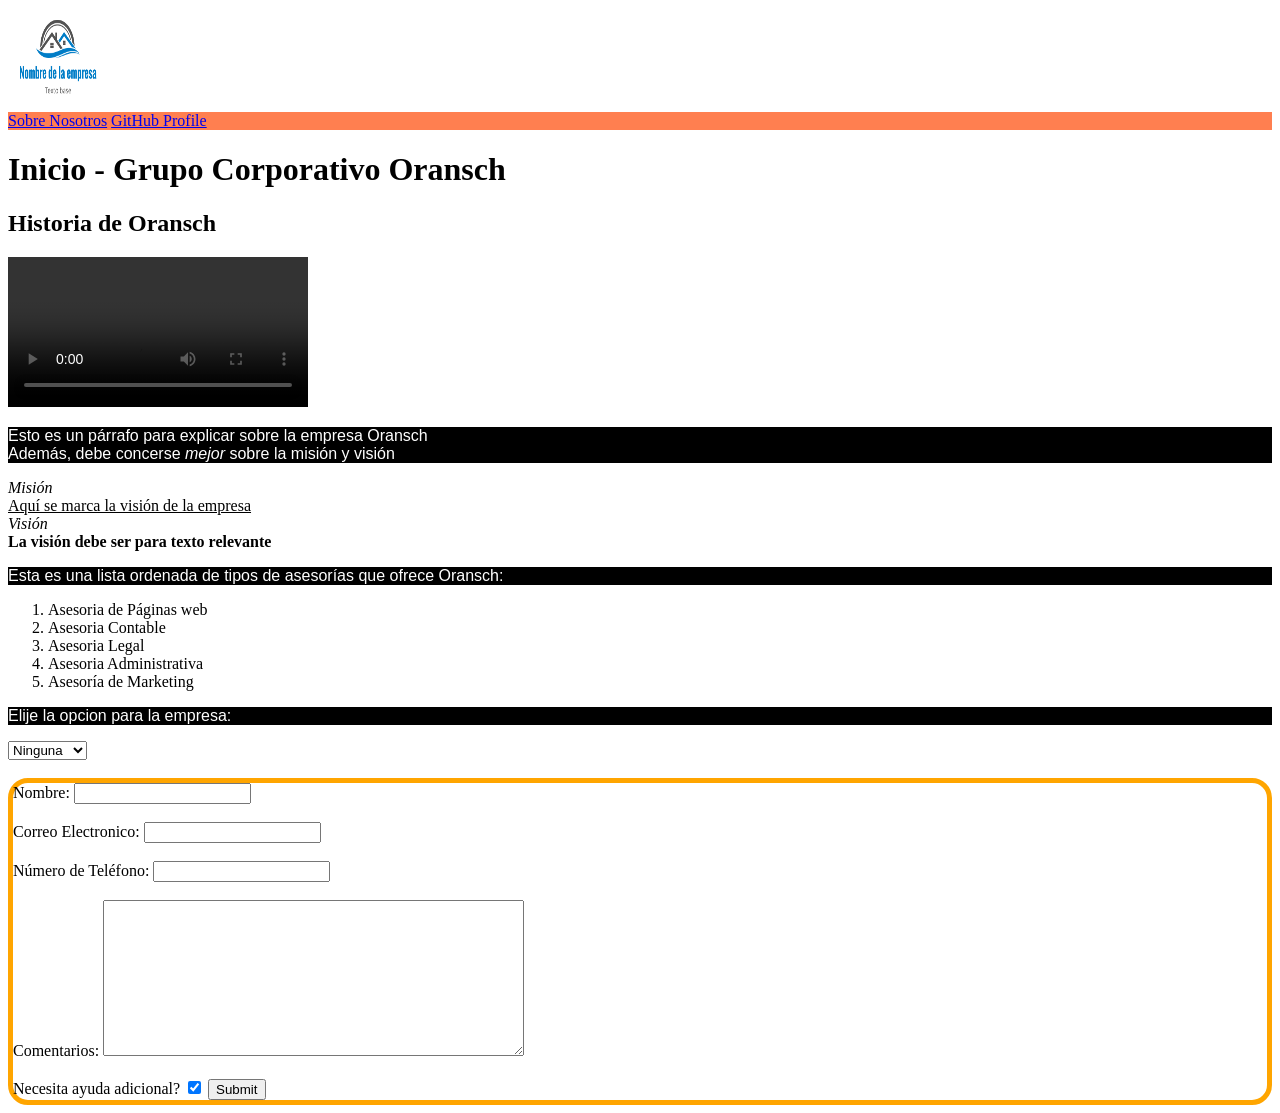
==== index.html @ 02e7f9f9 "Refactor index.html for improved structure Reorganized HTML structure and added main tag for semanti" ====
<!DOCTYPE html>
<html lang="es">
    <head>
        <meta charset="utf-8" /> <!--Makes content watchable on all platforms-->
        <meta name="viewport" content="width=device-width, initial-scale=1.0" />
        <meta name = "author" content="Andrey SC">
        <link rel="icon" href="favicon.ico" />
        <!--<link rel="preconnect" href="https://fonts.googleapis.com" /> tp import from another website and precarge it-->
        <link rel="stylesheet" href="style.css">
        <link rel="icon" href="favicon.ico">
        <!--<link rel="preconnect" href="link"/> to import from another website and precharge it--> 
        <title>Grupo Corporativo Oransch</title>
    </head>
    
    <body>

        <img src = "logo_general_empresa.png" alt="logo de la empresa Oransch" width = "100" height="100">



        <nav id="nav-bar">
            <a href="about.html">Sobre Nosotros</a>
            <a href="https://github.com/BwipoT" target="_blank">GitHub Profile</a>
        </nav>

        <h1 id="title-oransch">Inicio - Grupo Corporativo Oransch</h1>
        <h2>Historia de Oransch</h2>

        <video controls  id="video-prueba">
            <source src="generic_video.mp4" type="video/MP4">
            Video not Suported
        </video>



        <main>
                <p>Esto es un párrafo para explicar sobre la empresa Oransch<br>
            Además, debe concerse <em>mejor</em> sobre la misión y visión</p>
            
            <i>Misión</i><br>
                <u>Aquí se marca la visión de la empresa</u><br>
    
            <i>Visión</i><br>
                <strong>La visión debe ser para texto <b>relevante</b></strong>
    
            <p>Esta es una lista ordenada de tipos de asesorías que ofrece Oransch:</p>
    
            <ol>
                <li>Asesoria de Páginas web</li>
                <li>Asesoria Contable</li>
                <li>Asesoria Legal</li>
                <li>Asesoria Administrativa</li>
                <li>Asesoría de Marketing</li>
            </ol> <!--ul es análogo-->
        </main>

        <p>Elije la opcion para la empresa:</p>
        <select>
           <option value="ninguno" selected >Ninguna</option>
           <option value="asesorias">Aserorias</option>
        </select>
        <br>
        <br>
        <form class="form-element">
            <label>Nombre: </label>
            <input type="text" name="name" value="">

            <br><br>
            <label for="t1">Correo Electronico: </label>
            <input type="text" id="t1" name="email" value="">
            <br><br>
            <label for="t2">Número de Teléfono: </label>
            <input type="tel" id="t2" name="phone_number" value="">
            <br><br>
            <label for="comments">Comentarios: </label>
            <textarea type="text" id="comments" name="email" value="" rows="10" cols="50"></textarea>
            <br><br>
            <label for="the-heckbox">Necesita ayuda adicional? </label>
            <input type="checkbox" id="the-heckbox" checked />
            <input type="submit">
        </form>
        
        
    </body>
</html>
---- style.css ----
p {
    color: white;
    font-family: 'Franklin Gothic Medium', 'Arial Narrow', Arial, sans-serif;
    background-color: rgb(0, 0, 0);

}

.form-element{
    border: solid 5px orange;
    border-radius: 20px;
}

#nav-bar{
    background-color: coral;
    background-size: auto;
}

#video-prueba{
    max-width: 30%;
    max-height: 30%;
}
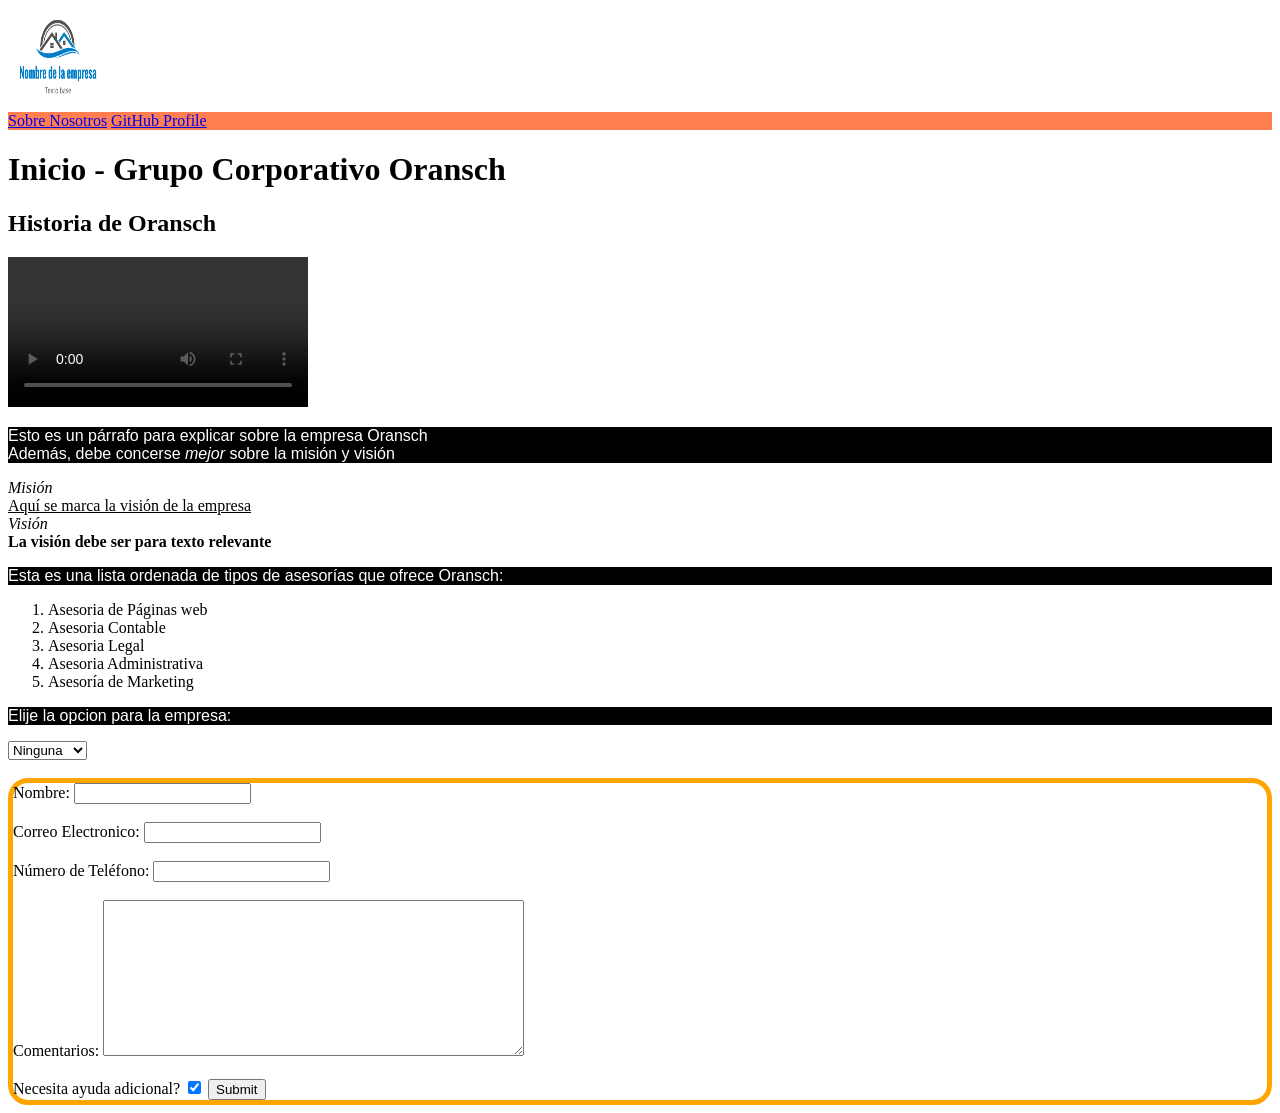
==== commit ed2405e0: "Update index.html with logo link and structure Added a link to the company logo and improved structu" ====
--- a/index.html
+++ b/index.html
@@ -13,9 +13,9 @@
     </head>
     
     <body>
-
-        <img src = "logo_general_empresa.png" alt="logo de la empresa Oransch" width = "100" height="100">
-
+        <a href="https://gco.principalwebsite.com/">
+            <img src = "logo_general_empresa.png" alt="logo de la empresa Oransch" width = "100" height="100">
+        </a>
 
 
         <nav id="nav-bar">
@@ -89,3 +89,4 @@
 
 
 
+
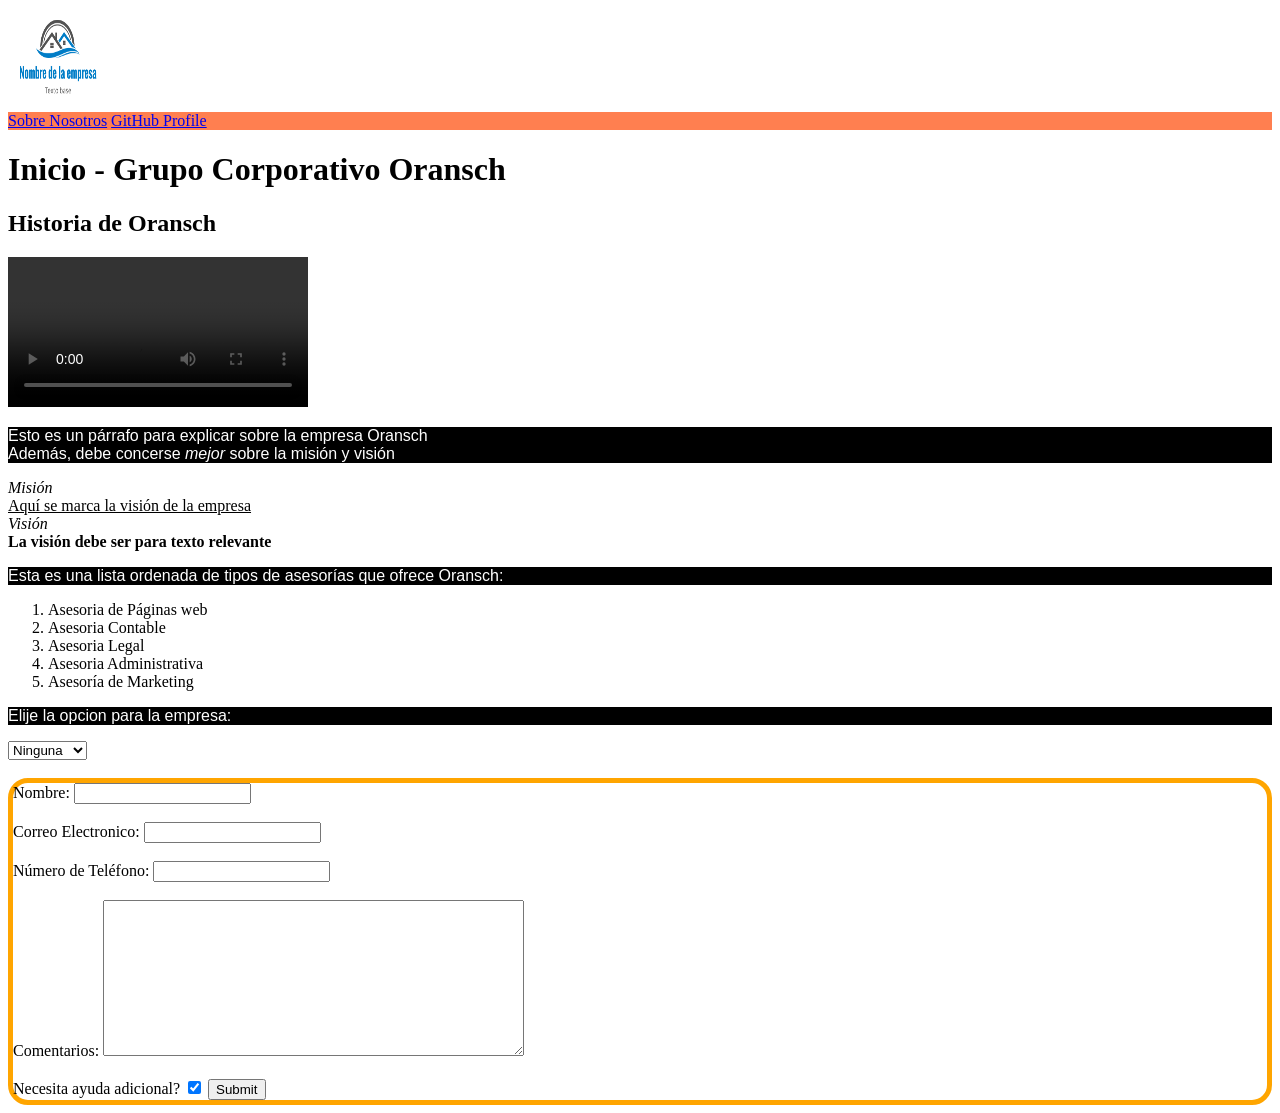
==== commit 6a4ae197: "Include script.js in index.html Added a script tag to include 'script.js' at the end of the body." ====
--- a/index.html
+++ b/index.html
@@ -80,7 +80,7 @@
             <input type="submit">
         </form>
         
-        
+        <script src="script.js"> </script>
     </body>
 </html>
 
@@ -90,3 +90,4 @@
 
 
 
+
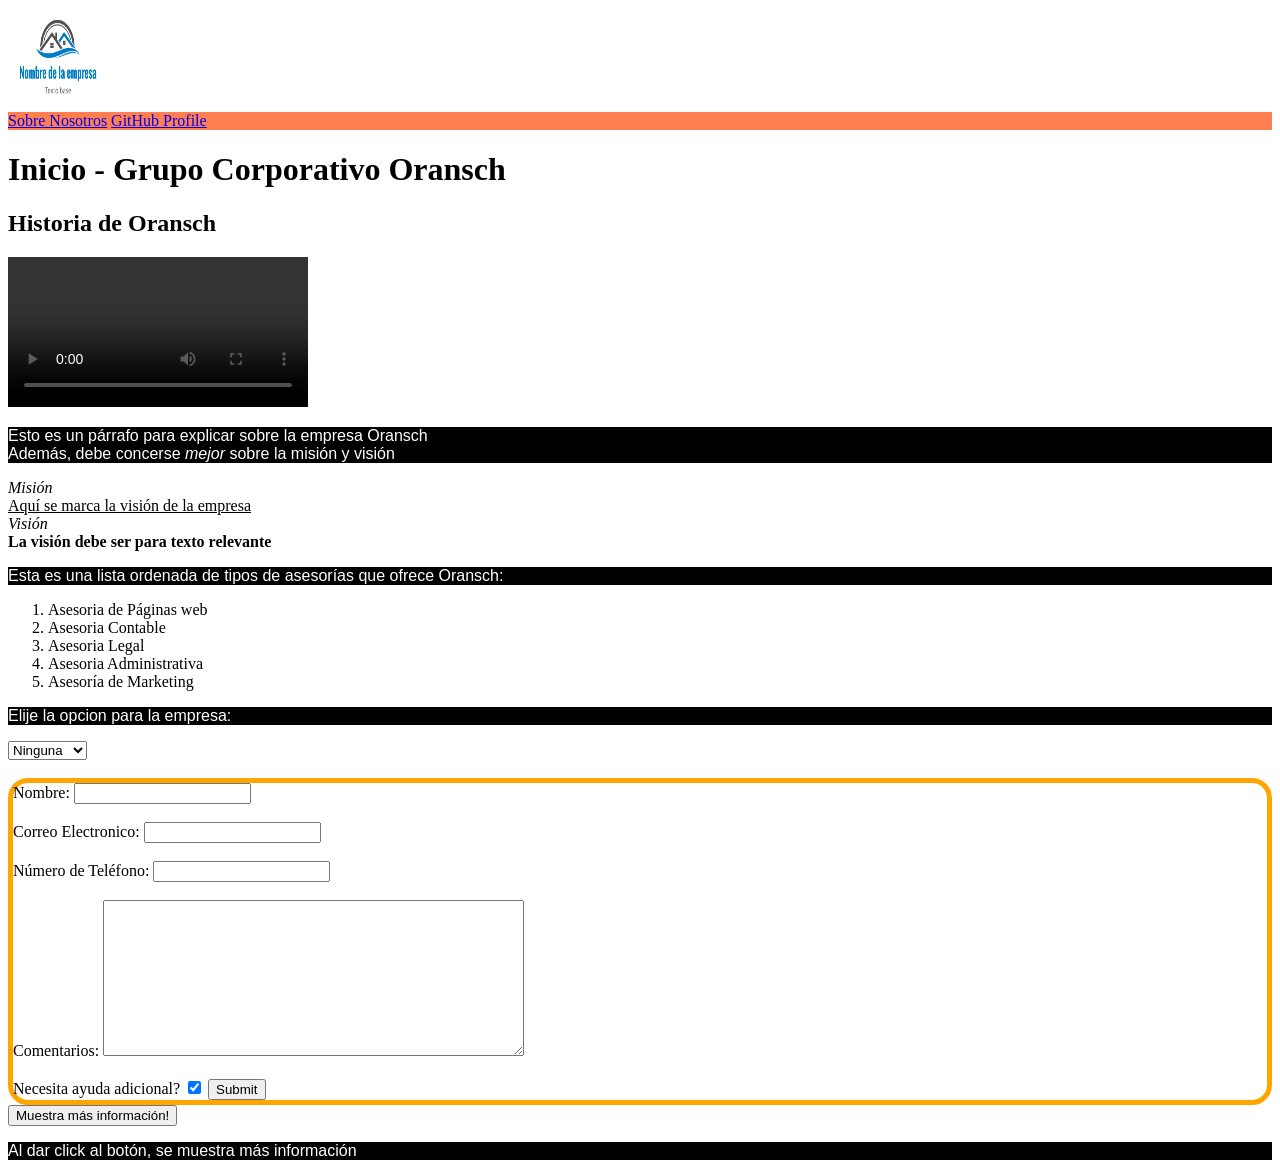
==== commit 78743041: "Add button for displaying additional information Added a button to display more information and upda" ====
--- a/index.html
+++ b/index.html
@@ -79,6 +79,10 @@
             <input type="checkbox" id="the-heckbox" checked />
             <input type="submit">
         </form>
+
+
+        <button onclick="mostrarInformacion()"> Muestra más información! </button>
+        <p id="informacion">Al dar click al botón, se muestra más información</p>
         
         <script src="script.js"> </script>
     </body>
@@ -91,3 +95,4 @@
 
 
 
+
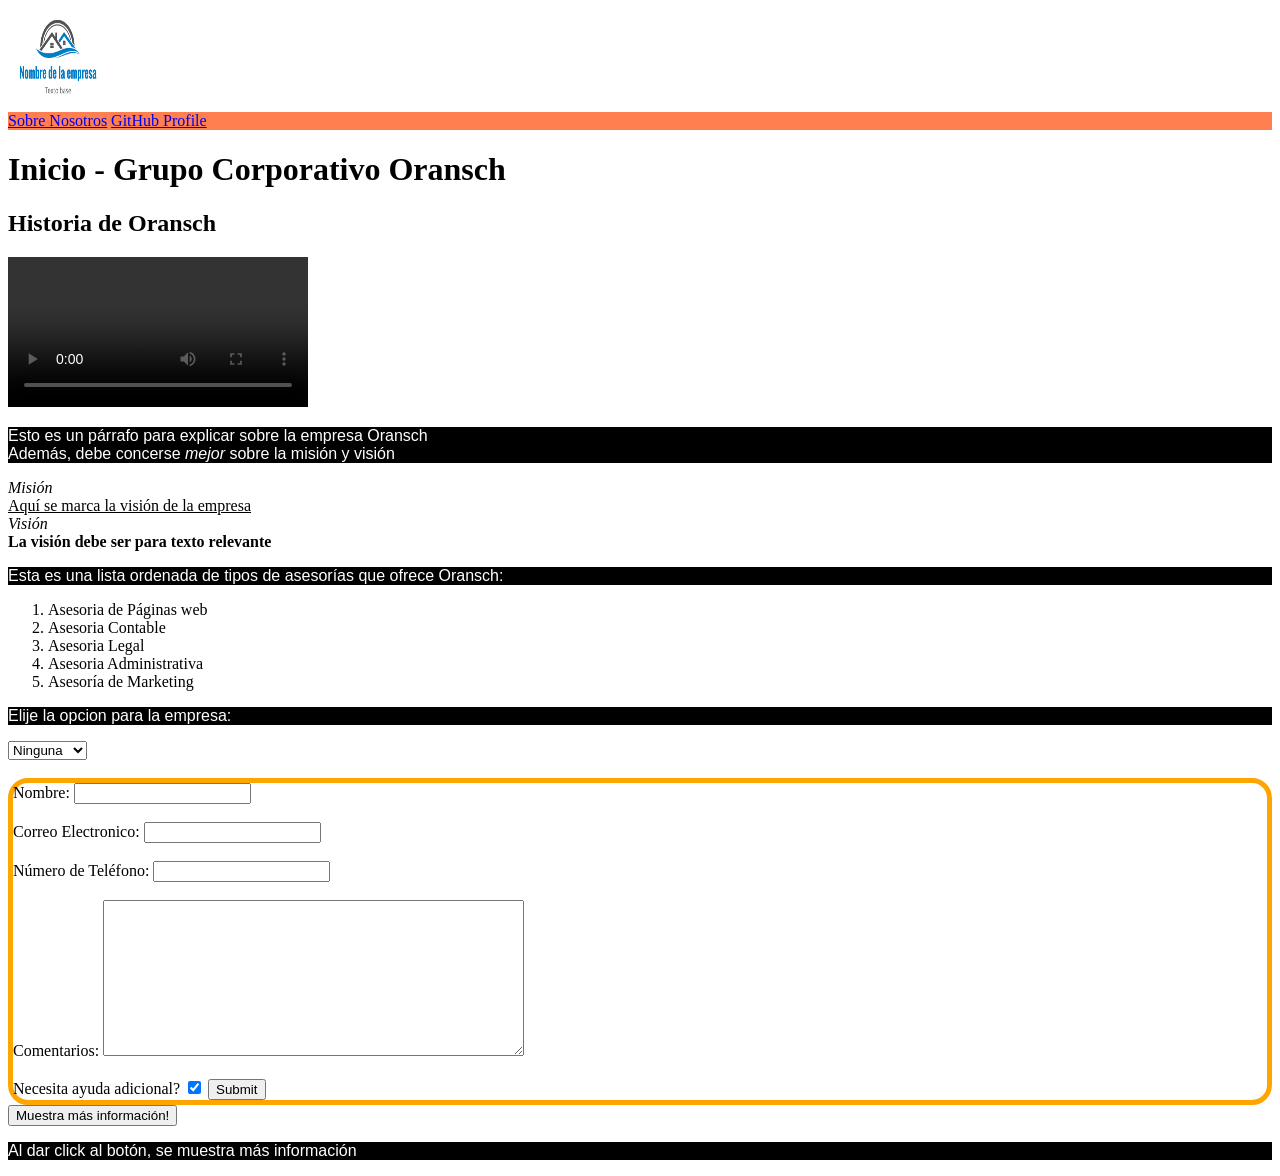
==== commit 03f1f2f7: "Adding meta descriptions in index.html" ====
--- a/index.html
+++ b/index.html
@@ -4,11 +4,20 @@
         <meta charset="utf-8" /> <!--Makes content watchable on all platforms-->
         <meta name="viewport" content="width=device-width, initial-scale=1.0" />
         <meta name = "author" content="Andrey SC">
+        <meta content="Grupo Corporativo Oransch" property="og:title"> <!--Title of content from other websites-->
+        <meta content="Tu asesoría de confianza en Costa Rica" property="og:description">
+        <meta property="og:type" content="website">
+        <!--<meta property="og.url" content="">URL for content-->
+        <!--<meta content="image.png" property="og:image"> for displaying images (minimum, 600x315)-->
+
         <link rel="icon" href="favicon.ico" />
         <!--<link rel="preconnect" href="https://fonts.googleapis.com" /> tp import from another website and precarge it-->
         <link rel="stylesheet" href="style.css">
         <link rel="icon" href="favicon.ico">
-        <!--<link rel="preconnect" href="link"/> to import from another website and precharge it--> 
+
+        <!--<link rel="preconnect" href="link"/> to import from another website and precharge it-->
+
+
         <title>Grupo Corporativo Oransch</title>
     </head>
     
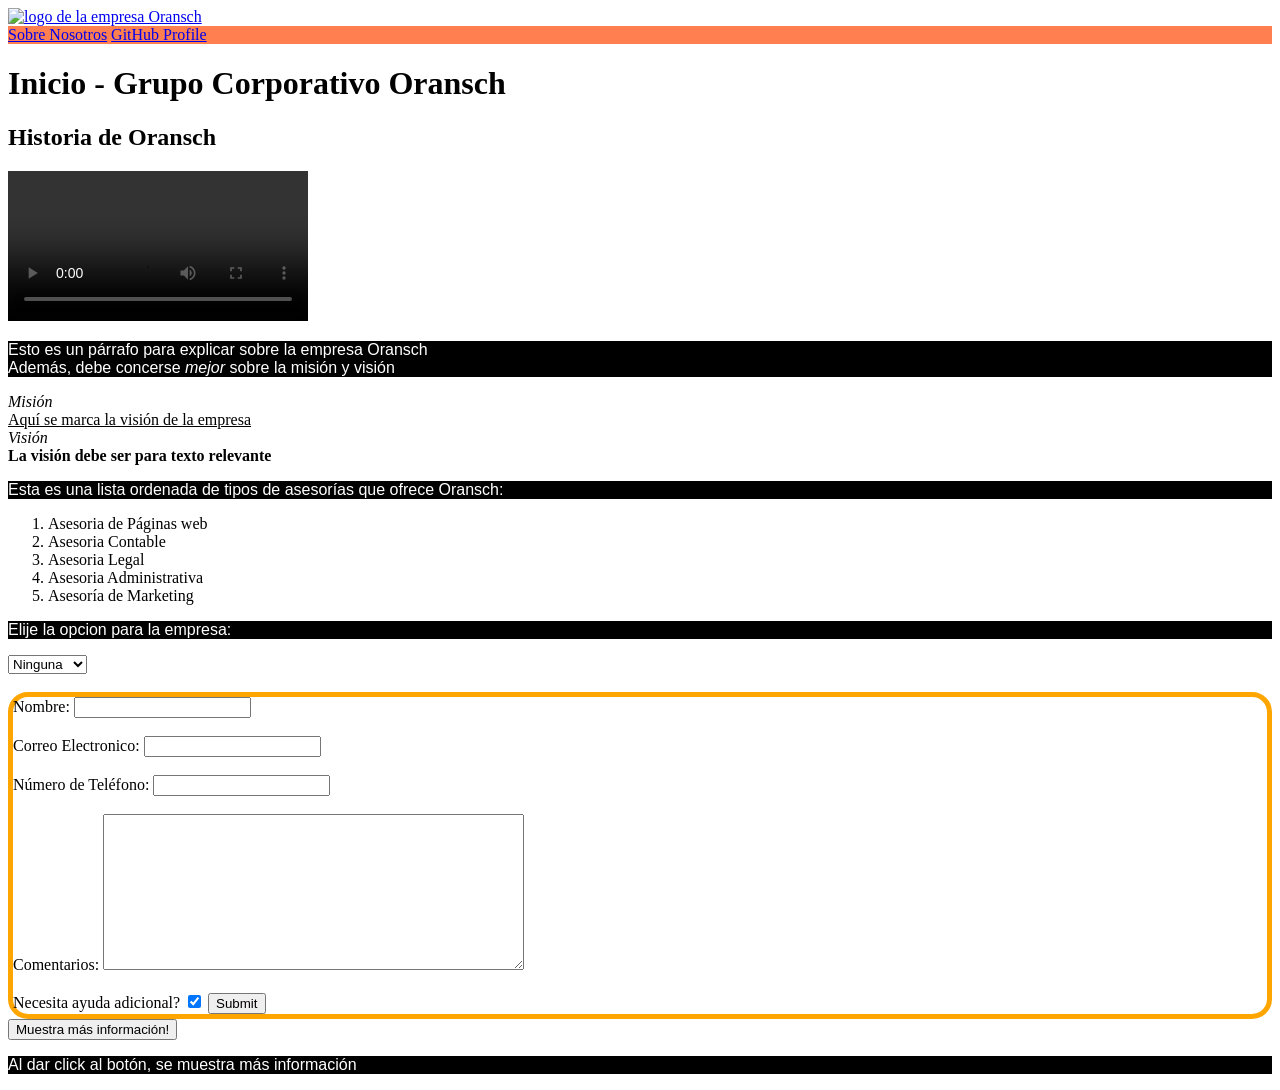
==== commit 61430430: "Media archive and modification of logo" ====
--- a/index.html
+++ b/index.html
@@ -10,10 +10,10 @@
         <!--<meta property="og.url" content="">URL for content-->
         <!--<meta content="image.png" property="og:image"> for displaying images (minimum, 600x315)-->
 
-        <link rel="icon" href="favicon.ico" />
+        <link rel="icon" href="Media/favicon.ico" />
         <!--<link rel="preconnect" href="https://fonts.googleapis.com" /> tp import from another website and precarge it-->
         <link rel="stylesheet" href="style.css">
-        <link rel="icon" href="favicon.ico">
+        <link rel="icon" href="Media/favicon.ico">
 
         <!--<link rel="preconnect" href="link"/> to import from another website and precharge it-->
 
@@ -23,7 +23,7 @@
     
     <body>
         <a href="https://gco.principalwebsite.com/">
-            <img src = "logo_general_empresa.png" alt="logo de la empresa Oransch" width = "100" height="100">
+            <img src = "Media/logo_general_empresa.jpg" alt="logo de la empresa Oransch" width = "100" height="100">
         </a>
 
 
@@ -36,7 +36,7 @@
         <h2>Historia de Oransch</h2>
 
         <video controls  id="video-prueba">
-            <source src="generic_video.mp4" type="video/MP4">
+            <source src="Media/generic_video.mp4" type="video/MP4">
             Video not Suported
         </video>
 
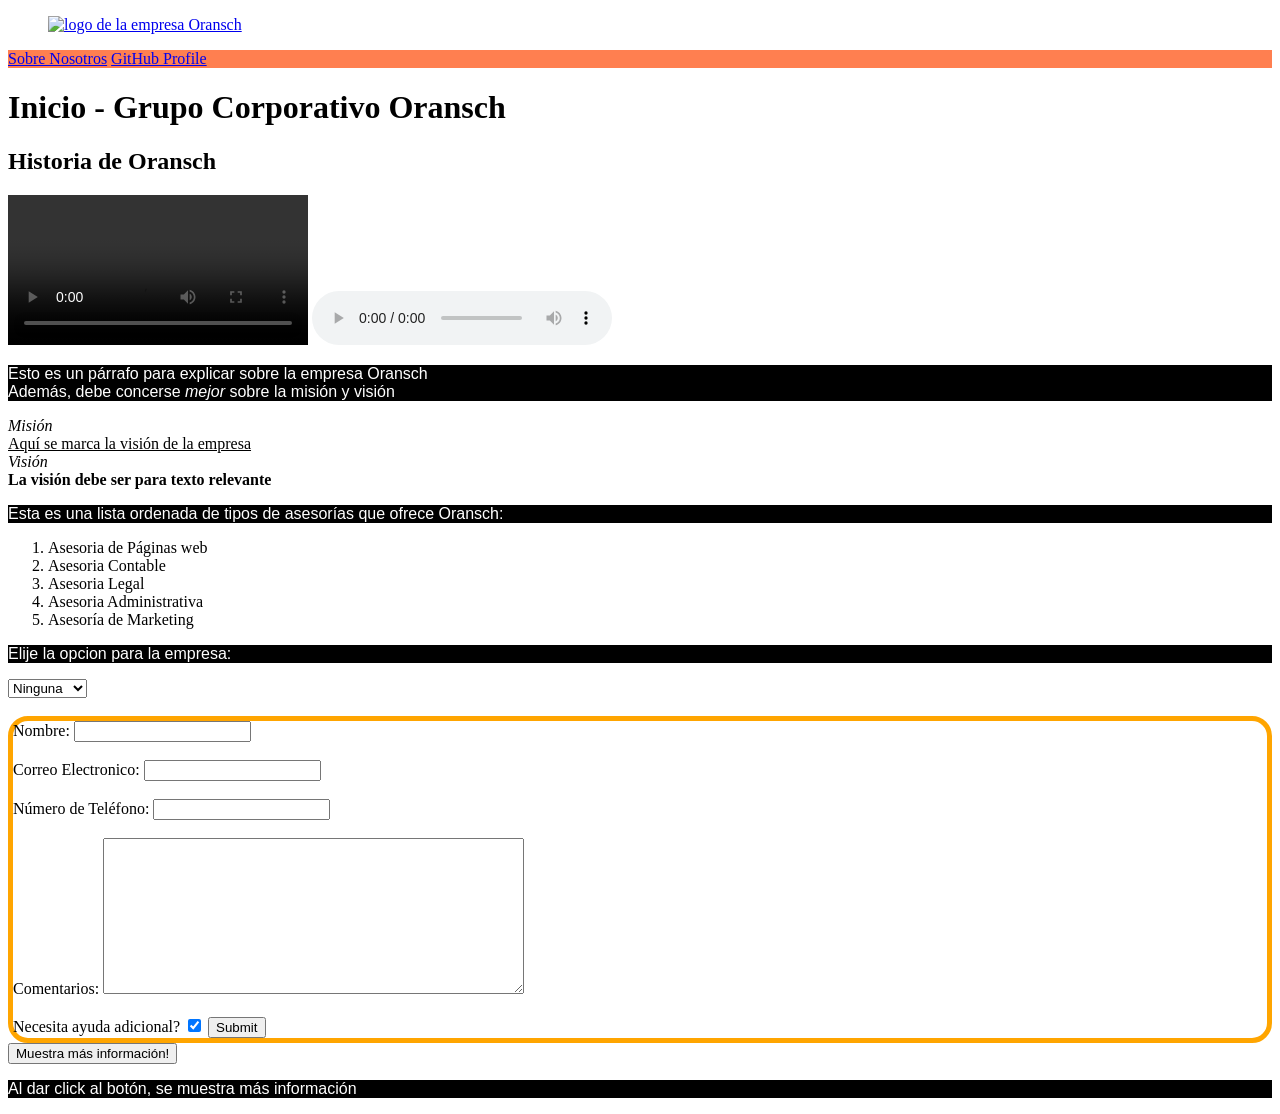
==== commit e1a4835a: "Add more structure, audio elements and format to HTML documentation" ====
--- a/index.html
+++ b/index.html
@@ -22,9 +22,12 @@
     </head>
     
     <body>
-        <a href="https://gco.principalwebsite.com/">
-            <img src = "Media/logo_general_empresa.jpg" alt="logo de la empresa Oransch" width = "100" height="100">
-        </a>
+        <figure id="logo-oransch">
+            <a href="https://gco.principalwebsite.com/">
+                <img src = "Media/logo_general_empresa.jpg" alt="logo de la empresa Oransch" width = "100" height="100">
+            </a>
+        </figure>
+
 
 
         <nav id="nav-bar">
@@ -35,10 +38,18 @@
         <h1 id="title-oransch">Inicio - Grupo Corporativo Oransch</h1>
         <h2>Historia de Oransch</h2>
 
-        <video controls  id="video-prueba">
-            <source src="Media/generic_video.mp4" type="video/MP4">
-            Video not Suported
-        </video>
+
+        <div class="media-elements">
+            <video controls  id="video-prueba"> <!--Controls adds controls to audio and video-->
+                <source src="Media/generic_video.mp4" type="video/MP4">
+                Video not Supported <!--Text in case of fails with video-->
+            </video>
+
+            <audio controls src="Media/hearty_trial_song.mp3">
+                Audio not Supported
+            </audio>
+        </div>
+
 
 
 
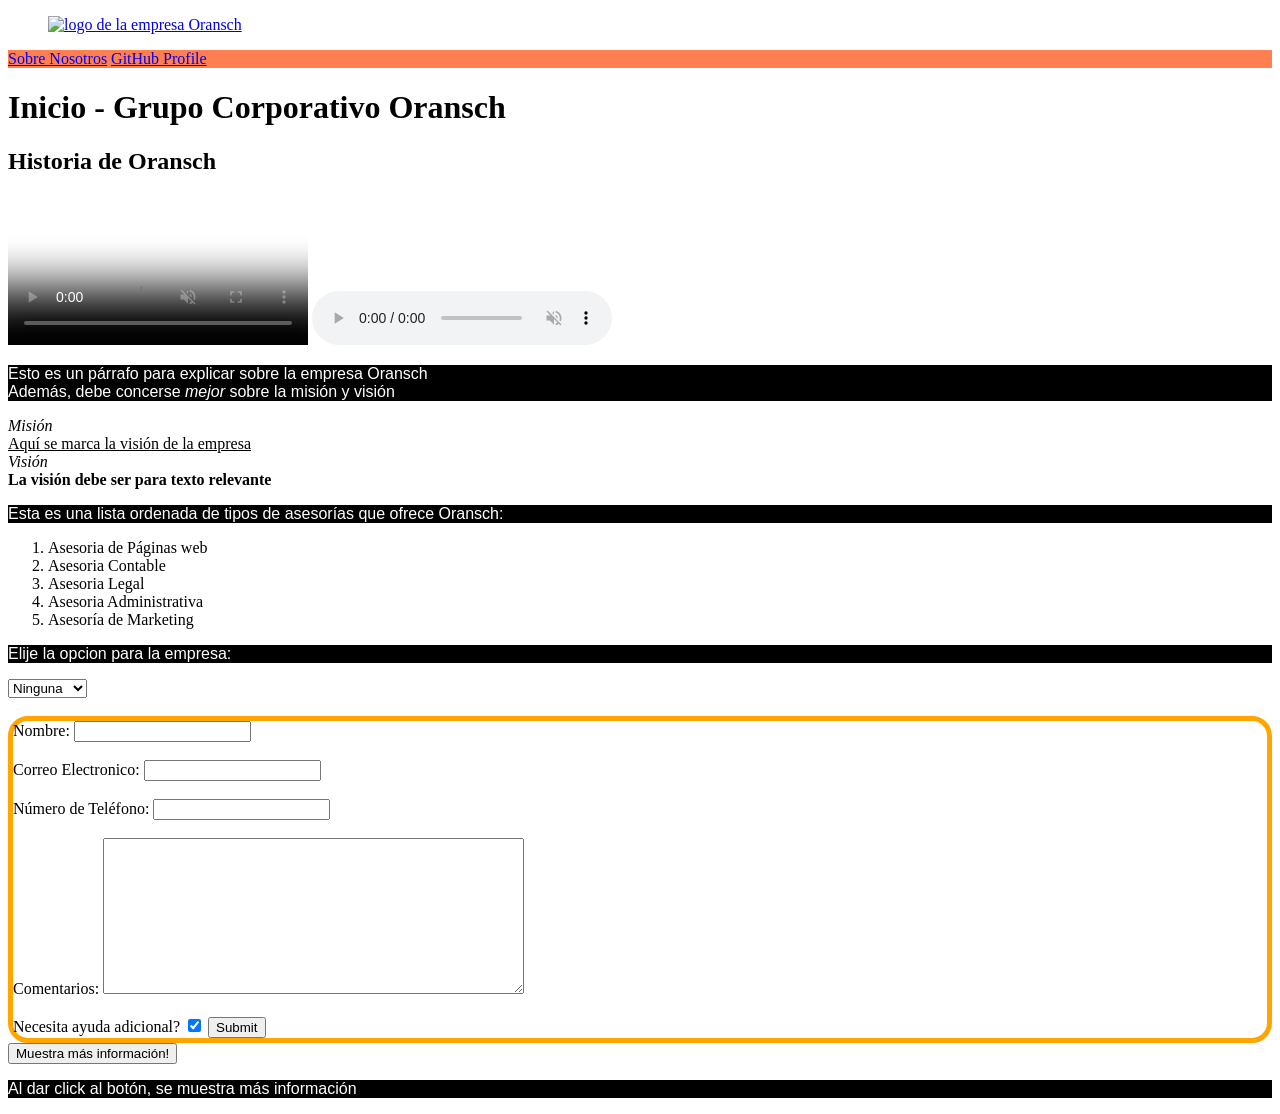
==== commit 3f3c52e6: "Adding more structure, files and media to HTML elements." ====
--- a/index.html
+++ b/index.html
@@ -13,7 +13,6 @@
         <link rel="icon" href="Media/favicon.ico" />
         <!--<link rel="preconnect" href="https://fonts.googleapis.com" /> tp import from another website and precarge it-->
         <link rel="stylesheet" href="style.css">
-        <link rel="icon" href="Media/favicon.ico">
 
         <!--<link rel="preconnect" href="link"/> to import from another website and precharge it-->
 
@@ -40,12 +39,12 @@
 
 
         <div class="media-elements">
-            <video controls  id="video-prueba"> <!--Controls adds controls to audio and video-->
-                <source src="Media/generic_video.mp4" type="video/MP4">
+            <video controls muted autoplay  id="video-prueba" poster="Media/poster_download_option.jpeg"> <!--Autoplay to audio and video-->
+                <source src="Media/generic_video.mp4" type="video/MP4" width="100" height="100">
                 Video not Supported <!--Text in case of fails with video-->
             </video>
 
-            <audio controls src="Media/hearty_trial_song.mp3">
+            <audio controls loop muted autoplay src="Media/hearty_trial_song.mp3" type="audio/mpeg">
                 Audio not Supported
             </audio>
         </div>
